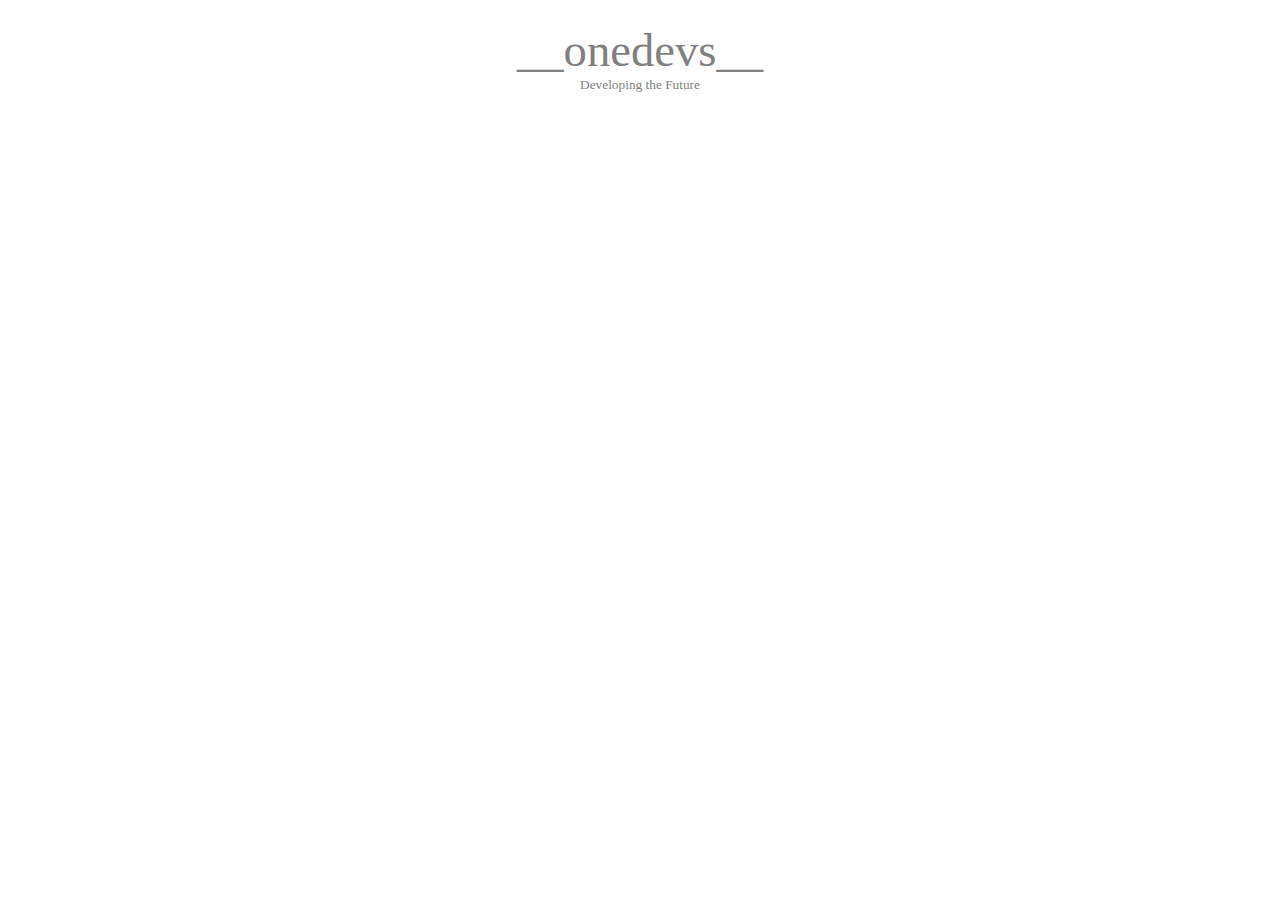
==== public/index.html @ 6d9f5f8d "task & pay" ====
<!DOCTYPE html>
<html lang="en">
   <head>
      <meta charset="utf-8">
      <meta name="viewport" content="width=device-width, initial-scale=1">
      <title>__onedevs__</title>
      <meta name="description" content="OneDevs">
      <meta name="author" content="OneDevs">
      <meta property="og:title" content="OneDevs">
      <meta property="og:type" content="website">
      <meta property="og:url" content="http://onedevs.tech">
      <meta property="og:description" content="OneDevs">
      <link rel="stylesheet" href="css/styles.css?v=1.0">
   </head>
   <body>
      <div class="top">__onedevs__</div>
      <div class="lema">Developing the Future</div>
   </body>
</html>
---- public/css/styles.css ----
@font-face {
  font-family: nasalization;
  src: url(/fonts/nasalization-free/nasalization-rg.otf);
}

body {
   background-color: white;
   font-size: 35pt;
   margin: 0px;
   text-align: center;
}

body.money {
   background-color: white;
   font-size: 35pt;
   margin: 0px;
   text-align: center;
}

.top {
   padding-top: 0.5em;
   font-family: nasalization;
   color: #808080;
}

.lema {
   font-size: 10pt;
   font-family: nasalization;
   color: #808080;
}

.date {
   font-family: nasalization;
   color: #808080;
   font-size: 12pt;
   background-color: #80a080;
   font-weight: bold;
   color: white;
   padding: 20px;
   width: 500px;
   margin: 50px auto 0 auto;
   text-align: center;
   border-radius: 20px;
}

.money th.title {
   background-color: #80a080;
   text-transform: uppercase;
   color: white;
}

.money table {
   width: 100%;
   white-space: nowrap;
}

.money table.available td {
   text-align: center;
}

.money a {
   color: #008080;
   text-decoration: none;
   font-weight: bold;
}

.money a:hover {
   background-color: #ffff80;
}

.money table.offers {
   margin-top: 50px;
}

.money table.available {
   margin-top: 50px;
   font-size: 12px;
   white-space: nowrap;
   font-size: 0.5em;
}

.money table.available th {
   text-align: center;
   background-color: #80a080;
   color: white;
   text-transform: uppercase;
   border-radius: 20px;
}

.money table.offers th {
}

.money table.available td {
   color: #008080;
   font-weight: bold;
}

.money table.available td span.now {
   color: #808080;
   font-weight: normal;
}

.money th {
   font-family: monospace;
   color: #808080;
   text-align: left;
   padding: 10px;
   background-color: #cccccc;
}

.money td {
   font-family: monospace;
   color: #808080;
   padding: 10px;
}

.money .money {
   text-align: right;
   color: #008080;
   font-weight: bold;
}

.money .transactions {
   margin-top: 50px;
}
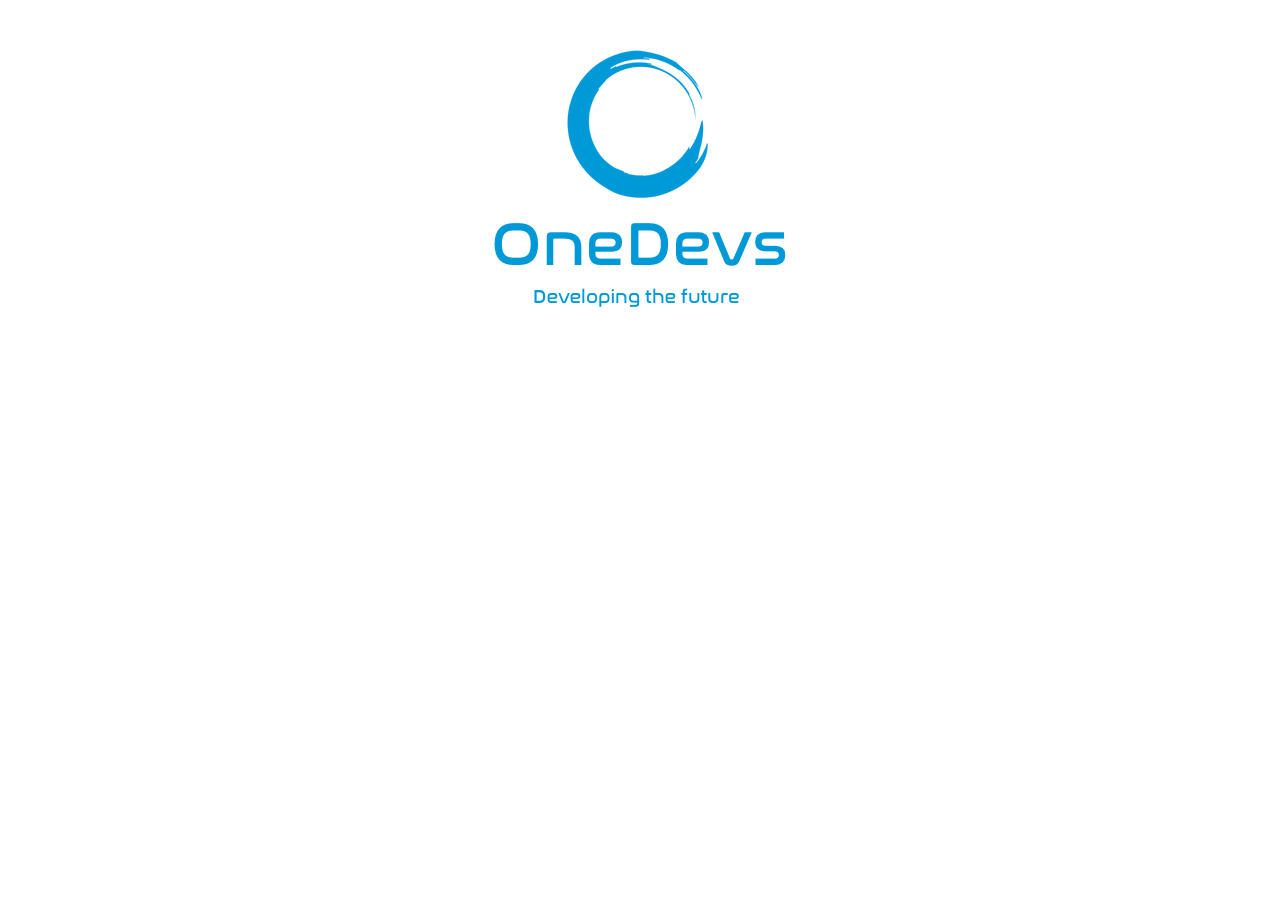
==== commit 12222a54: "logo" ====
--- a/public/index.html
+++ b/public/index.html
@@ -13,7 +13,8 @@
       <link rel="stylesheet" href="css/styles.css?v=1.0">
    </head>
    <body>
-      <div class="top">__onedevs__</div>
-      <div class="lema">Developing the Future</div>
+      <center>
+         <img src="images/logo.png" alt="logo">
+      </center>
    </body>
 </html>
--- a/public/css/styles.css
+++ b/public/css/styles.css
@@ -8,6 +8,7 @@
    font-size: 35pt;
    margin: 0px;
    text-align: center;
+   padding-top: 50px;
 }
 
 body.money {
@@ -123,3 +124,7 @@
 .money .transactions {
    margin-top: 50px;
 }
+
+.completed {
+   text-align: center;
+}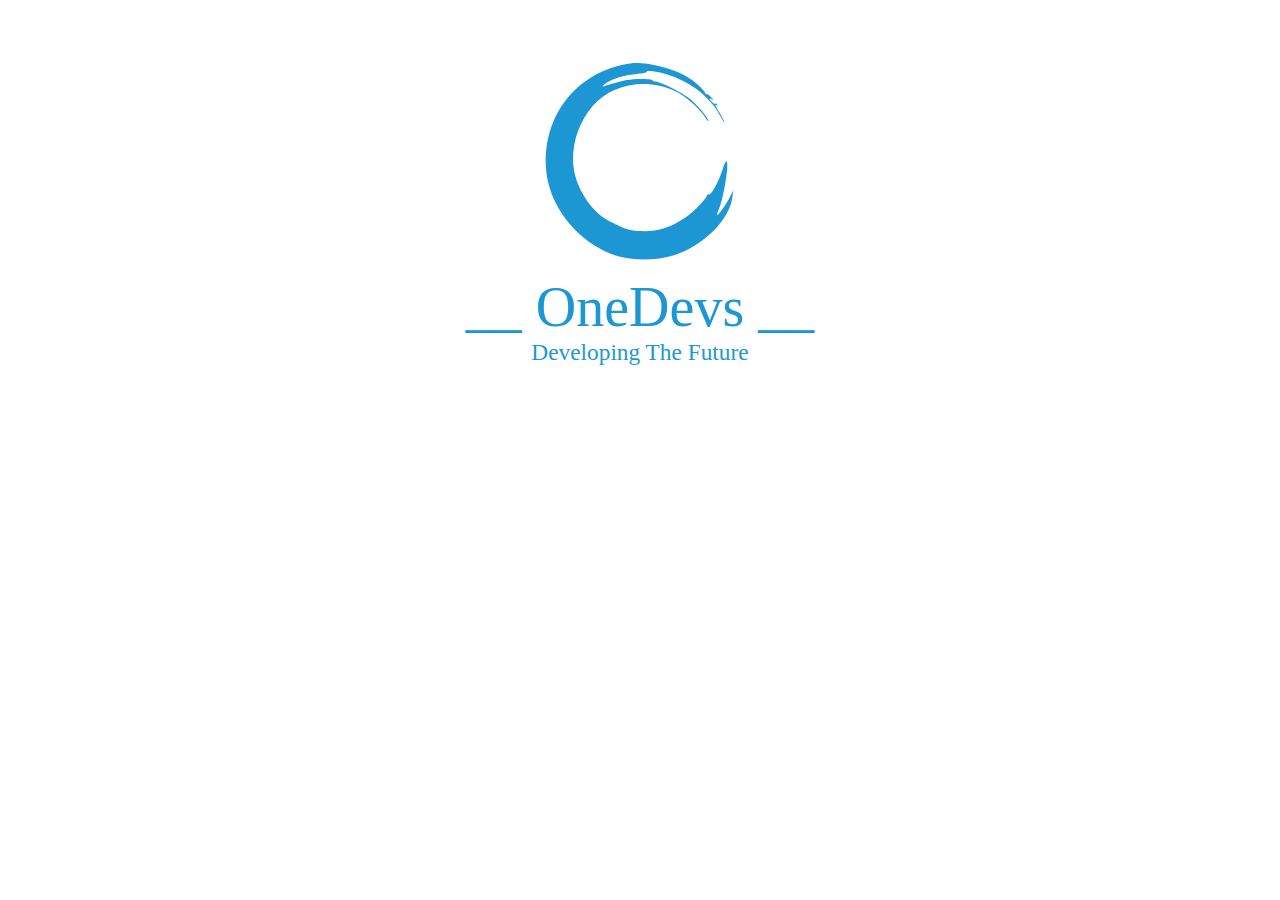
==== commit 4305e544: "update logo y lista pagos" ====
--- a/public/index.html
+++ b/public/index.html
@@ -14,7 +14,9 @@
    </head>
    <body>
       <center>
-         <img src="images/logo.png" alt="logo">
+         <img src="images/logo-solo-circulo.svg" width="200" alt="logo">
+         <div class="nasalized" style="font-size: 1.2em;">__ OneDevs __</div>
+         <div class="nasalized" style="font-size: 0.5em;">Developing The Future</div>
       </center>
    </body>
 </html>
--- a/public/css/styles.css
+++ b/public/css/styles.css
@@ -52,7 +52,6 @@
 
 .money table {
    width: 100%;
-   white-space: nowrap;
 }
 
 .money table.available td {
@@ -127,4 +126,9 @@
 
 .completed {
    text-align: center;
-}+}
+
+.nasalized {
+   font-family: nasalization;
+   color: #1d97d4;
+}
